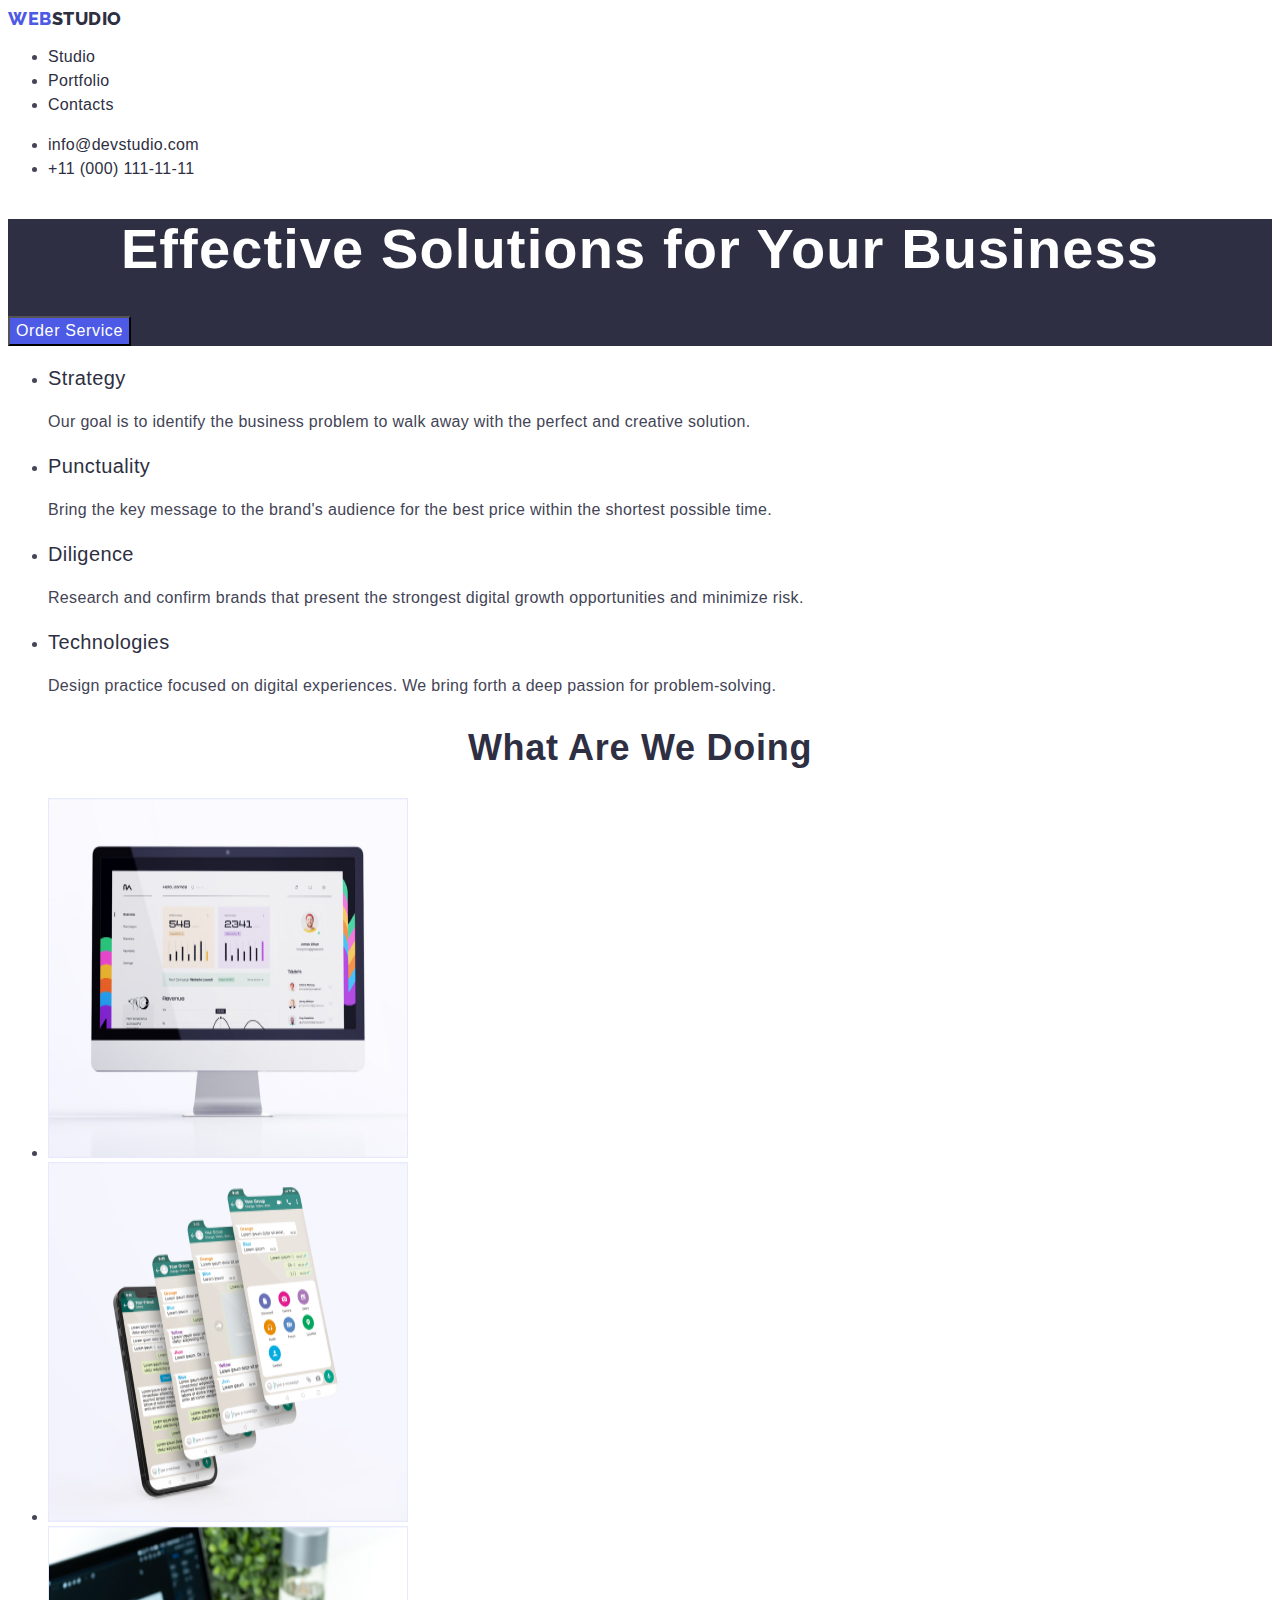
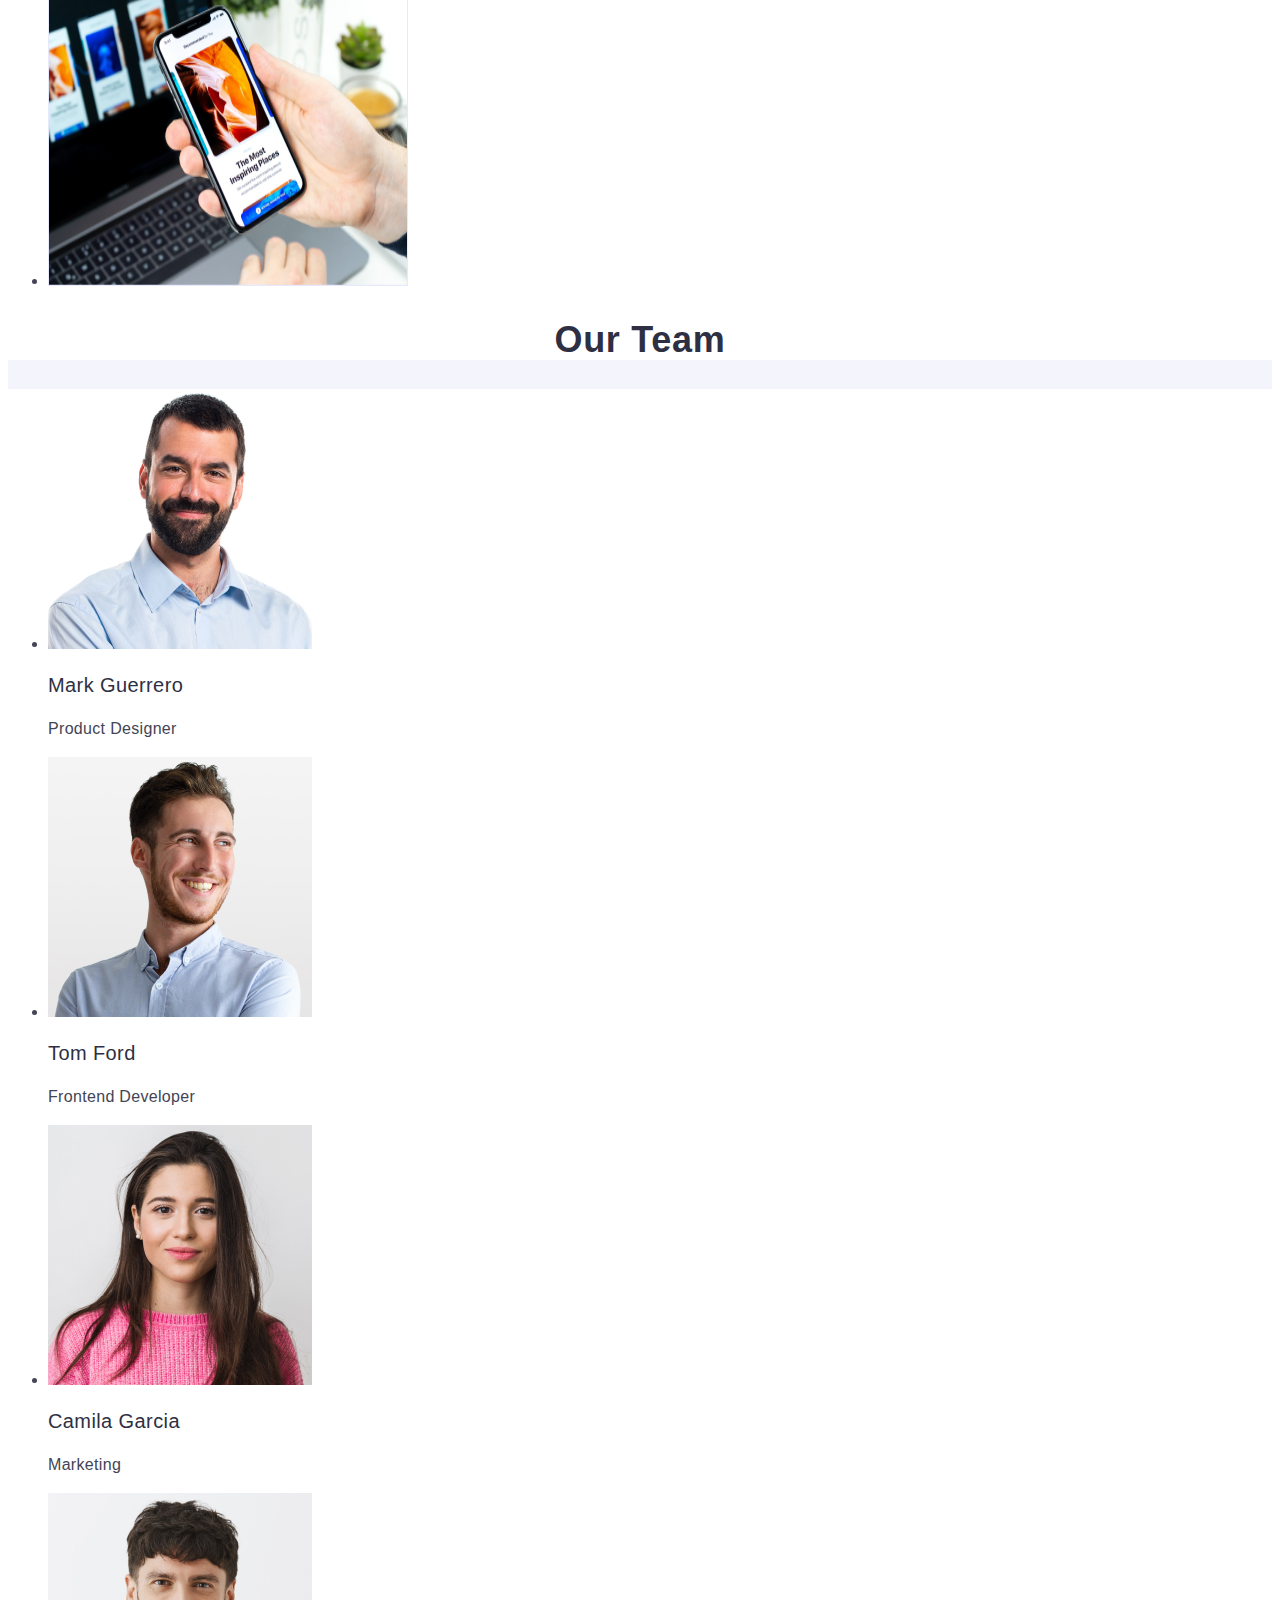
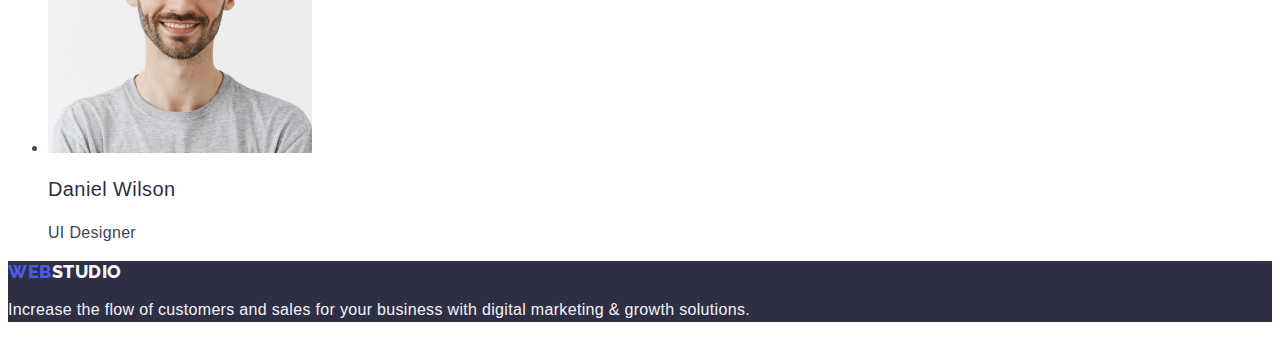
==== index.html @ 61ace31e "markup add" ====
<!DOCTYPE html>
<html lang="en">
  <head>
    <meta charset="UTF-8" />
    <meta http-equiv="X-UA-Compatible" content="IE=edge" />
    <meta name="viewport" content="width=device-width, initial-scale=1.0" />
  <link rel="preconnect" href="https://fonts.googleapis.com">
  <link rel="preconnect" href="https://fonts.gstatic.com" crossorigin>
  <link href="https://fonts.googleapis.com/css2?family=Raleway:wght@800family=Roboto:wght@400;500;700;900display=swap"
    rel="stylesheet">


   <link rel="stylesheet" href="./css/styles.css"/>
    <title>WebStudio</title>
  </head>
  <body>
    <header>
      <nav>
        <!--LOGO-->
        <a class="logo link" href="./index.html">Web<span class="logo-color">Studio</span></a>
        <ul class="list">
          <li><a class="list-a link" href="./index.html">Studio</a></li>
          <li><a class="list-a link" href="./portfolio.html">Portfolio</a></li>
          <li><a class="list-a link" href="">Contacts</a></li>
        </ul>
      </nav>
      <address class="address">
        <ul class="list">
          <li class="item-addres">
            <a class="list-a link" href="mailto:info@devstudio.com">info@devstudio.com</a>
          </li>
          <li class="item-addres">
            <a class="list-a link" href="tel:+110001111111">+11 (000) 111-11-11</a>
          </li>
        </ul>
      </address>
    </header>
    <!--main-->
    <main>
      <!--section1-->
      <section class="section-one">
        <h1 class="section-effective">Effective Solutions for Your Business</h1>
        <button class="section-but" type="button">Order Service</button>
      </section>
      <!--section2-->
      <section class="section-two">
        <h2 hidden class="features-title">features</h2>
        <ul class="list">
          <li>
            <h3 class="features-head">Strategy</h3>
            <p class="features-text">
              Our goal is to identify the business problem to walk away with the
              perfect and creative solution.
            </p>
          </li>
          <li>
            <h3 class="features-head">Punctuality</h3>
            <p class="features-text">
              Bring the key message to the brand's audience for the best price
              within the shortest possible time.
            </p>
          </li>
          <li>
            <h3 class="features-head">Diligence</h3>
            <p class="features-text">
              Research and confirm brands that present the strongest digital
              growth opportunities and minimize risk.
            </p>
          </li>
          <li>
            <h3 class="features-head">Technologies</h3>
            <p class="features-text">
              Design practice focused on digital experiences. We bring forth a
              deep passion for problem-solving.
            </p>
            </li>
        </ul>
      </section>
      <!--section3-->
      <section>
        <h2 class="section-img">What are we doing</h2>
        <ul class="list">
          <li>
            <img
              src="./images/img-5.jpg"
              alt="computer"
              width="360"
              height="360"
            />
          </li>
          <li>
            <img
              src="./images/img-6.jpg"
              alt="mobil1"
              width="360"
              height="360"
            />
          </li>
          <li>
            <img
              src="./images/img-7.jpg"
              alt="mobil2"
              width="360"
              height="360"
            />
          </li>
        </ul>
      </section>
      <!--section4-->
      <section class="section-format-img">
        <h2 class="section-img">Our Team</h2>
        <ul class="list">
          <li class="section-picter">
            <img src="./images/img-1.jpg" alt="Mark" width="264" height="260" />
            <h3 class="features-head">Mark Guerrero</h3>
            <p class="features-text">Product Designer</p>
          </li>

          <li class="section-picter">
            <img
              src="./images/img-2.jpg"
              alt="Tom Ford"
              width="264"
              height="260"
            />

            <h3 class="features-head">Tom Ford</h3>
            <p class="features-text">Frontend Developer</p>
          </li>

          <li class="section-picter">
            <img
              src="./images/img-3.jpg"
              alt="Camilla Garcia"
              width="264"
              height="260"
            />
            <h3 class="features-head">Camila Garcia</h3>
            <p class="features-text">Marketing</p>
          </li>

          <li class="section-picter">
            <img
              src="./images/img-4.jpg"
              alt="Daniel Wilson"
              width="264"
              height="260"
            />
            <h3 class="features-head">Daniel Wilson</h3>
            <p class="features-text">UI Designer</p>
          </li>
        </ul>
      </section>
    </main>
    <!--Footer-->
    <footer class="footer-page">
      <a class="logo link" href="./index.html">Web<span class="logo-footer">Studio</span></a>
      <p class="footer-text">
        Increase the flow of customers and sales for your business with digital
        marketing & growth solutions.
      </p>
    </footer>
  </body>
</html>
---- css/styles.css ----
:root{--grey: #434455;
}

/*body*/

body{font-family:"Roboto",sans-serif ;
color: #434455;
background-color: #ffffff ;}

/*header,logo,menu*/

.logo{
  font-family:"Raleway",sans-serif;
  font-weight: 800;
  font-size: 18px;
  line-height: 1.17;
  letter-spacing: 0.03em;
  text-transform: uppercase;
  color: #4d5ae5;
  text-decoration: none;
}
.link{text-decoration: none;}

.link:hover{
  color:#404bbf ;
}
.link:focus{
color: #404bbf;
}

.logo-color{color:#2e2f42;
  
}


.list-a{
font-weight: 500;
line-height: 1.5;
letter-spacing: 0.02em;
color:#2e2f42;

}
.list-a:hover{
  color: #404bbf;
}
.list-a:focus{
  color: #404bbf;
}


/*address*/

.address{
  font-style: normal;
  line-height: 1.5;
  letter-spacing: 0.02em;
  color:#2e2f42;
  color: var(--grey);

}
/*section1*/


.section-one{
  background-color: #2e2f42;

  }
  .section-effective{
    font-size: 56px;
    line-height: 1.07;
    letter-spacing: 0.02em;
    text-align: center;
    color: #ffffff;
  }
  .section-but{
    background-color: #4D5AE5;
    font-family:"Roboto",sans-serif;
    font-weight: 500;
    font-size: 16px;
    line-height: 1.5;
    letter-spacing:0.04em;
    color:#ffffff;
    cursor: pointer;
  }
  .section-but:hover{
    background-color:#404BBF ;
  }
    .section-but:focus{
      background-color:#404BBF ;
    }
  .features-title{
    font-weight: 500;
    font-size: 20px;
    line-height: 1.2;
    letter-spacing: 0.02em;
    color: #2e2f42;
  }

  
  /*section-2*/

  .features-head{
    font-weight: 500;
      font-size: 20px;
      line-height: 1.2;
      letter-spacing: 0.02em;
      color: #2e2f42;
  }
.features-text{
  line-height: 1.5;
  letter-spacing: 0.02em;
}

/*section-3*/

.section-img{
  font-size: 36px;
  letter-spacing: 0.02em;
  line-height: 1.11;
  text-align: center;
  text-transform: capitalize;
  color: #2e2f42;
  background-color: #ffffff;
}
/*section-4*/
.list{
  background-color:#ffffff;
}
.section-format-img{
  background-color: #F4F4FD;
}
.section-picter{
  background-color: #FFFFFF;
}
/*Footer*/



.logo-footer{
  color: #F4F4FD;
}
.footer-text{
  color: #F4F4FD;
  line-height: 1.5;
  letter-spacing: 0.02em;
}
.desing-all{font-family: "Roboto", sans-serif;
  font-weight: 500;
  font-size: 16px;
  line-height: 1.5;
  letter-spacing: 0.04em;
  color: #4d5ae5;
  background-color: #F4F4FD;
  cursor: pointer;
}
.desing-all:hover{
  color: #FFFFFF;
  background-color: #404BBF;
}
.desing-all:focus{
  color:  #FFFFFF;
  background-color: #404BBF;
}
.card-name{
  font-weight: 500;
  font-size: 20px;
  line-height: 1.2;
  letter-spacing: 0.02em;
  color: #2e2f42;
}
.card-paragraf{
  line-height: 1.5;
  letter-spacing: 0.02em;
  color:#434455;
   
}
.footer-page{
  background-color: #2e2f42;
}
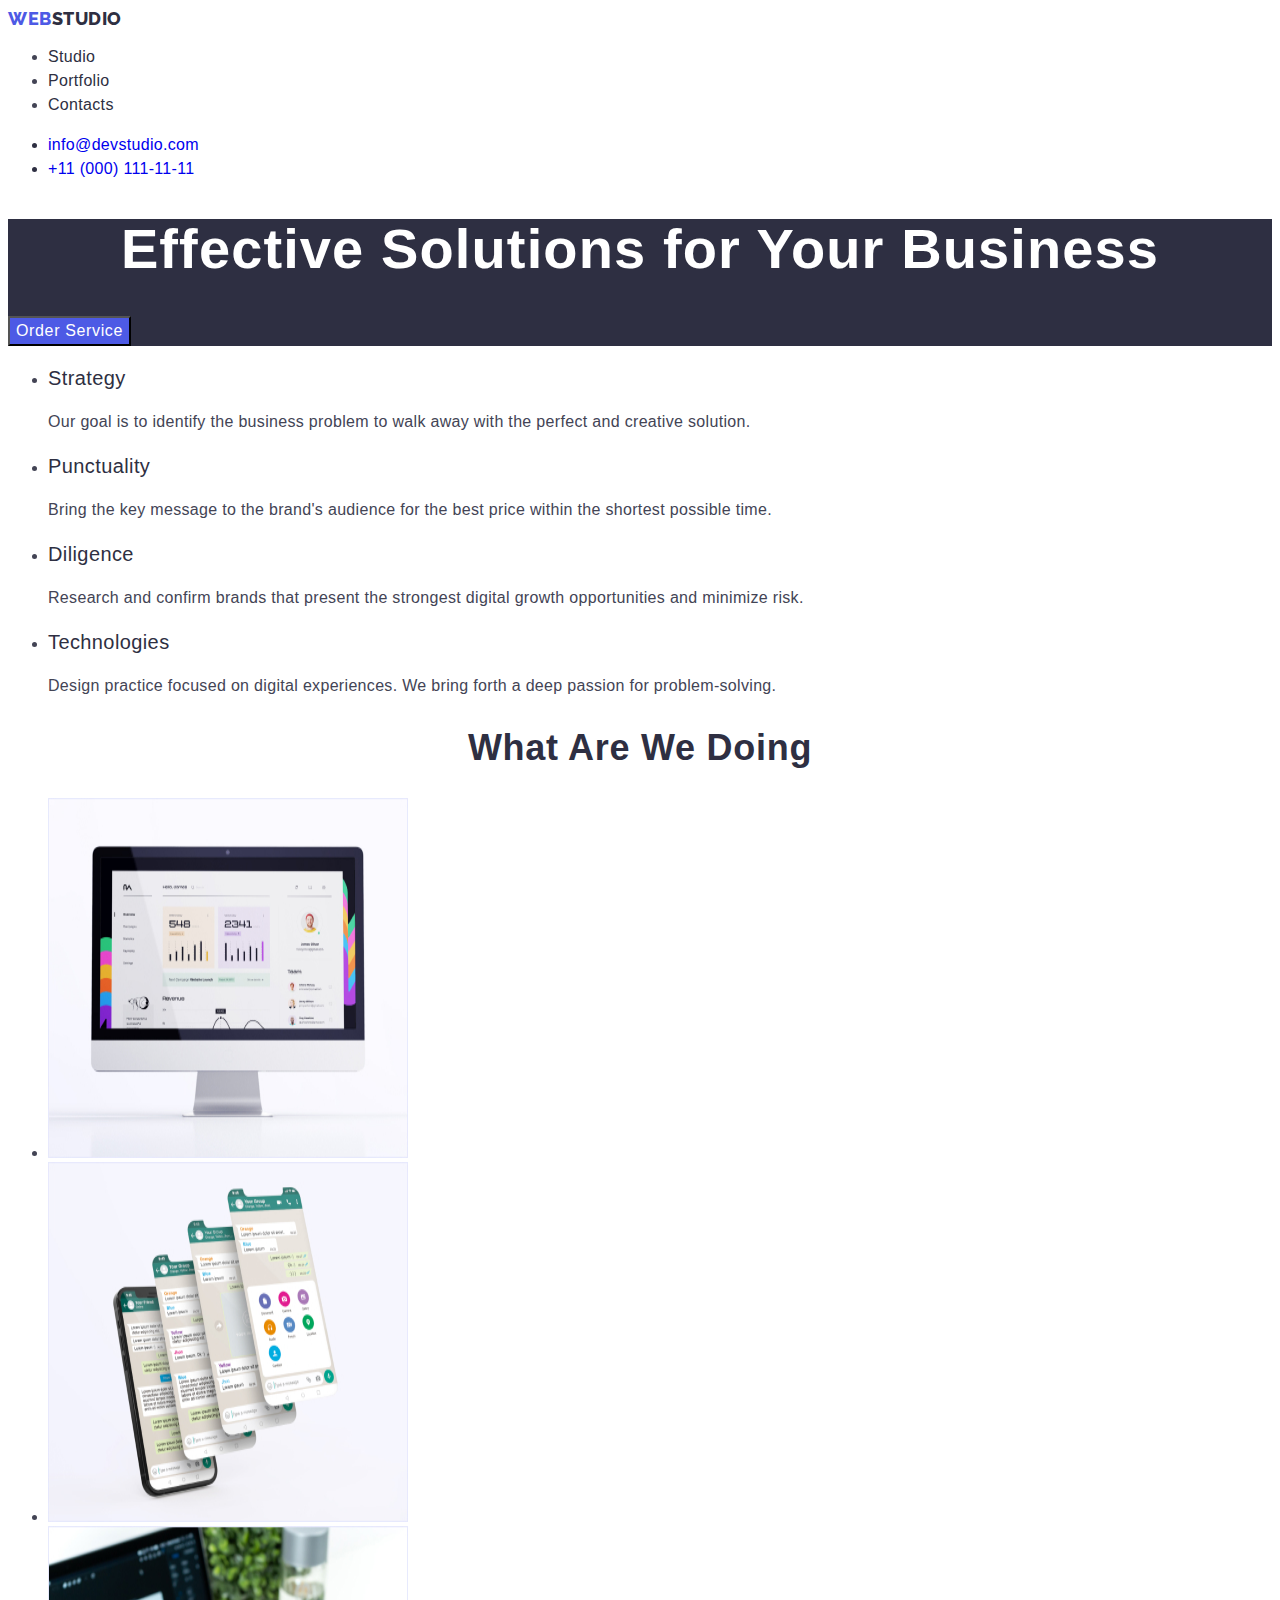
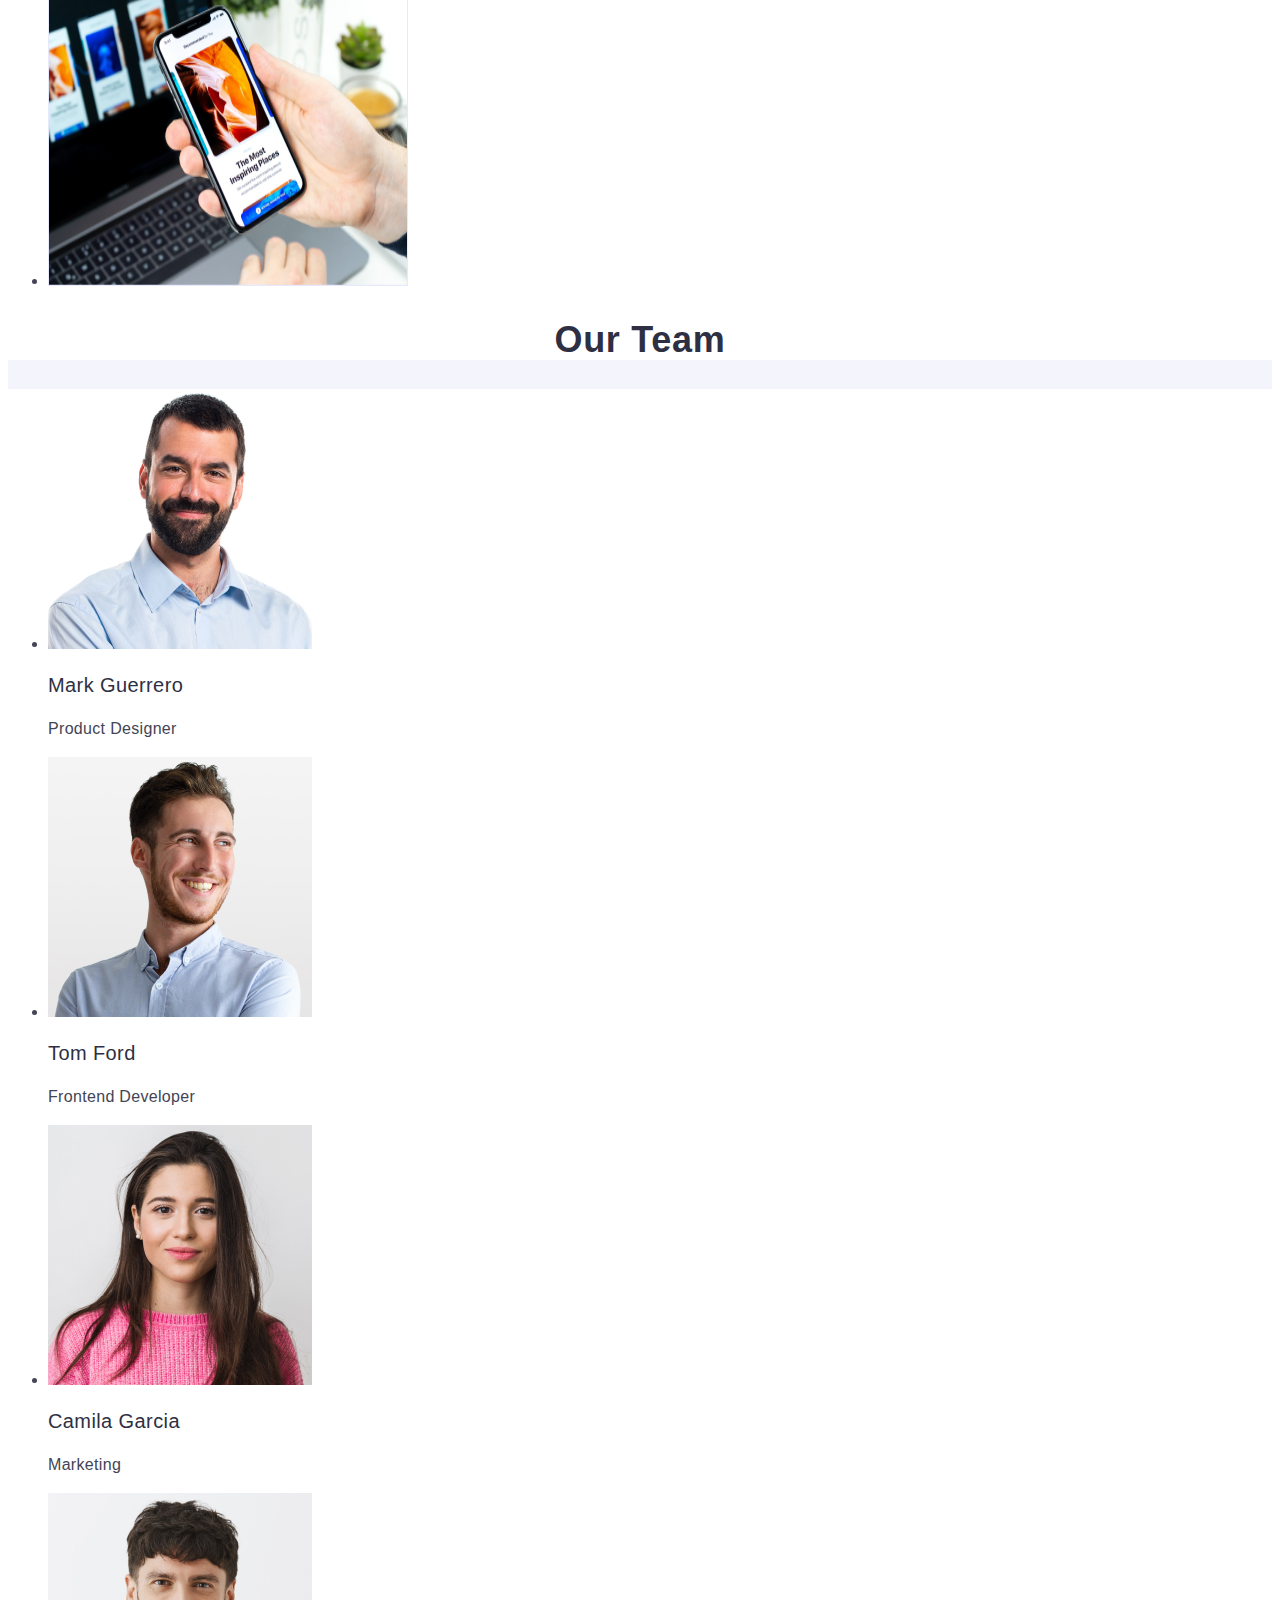
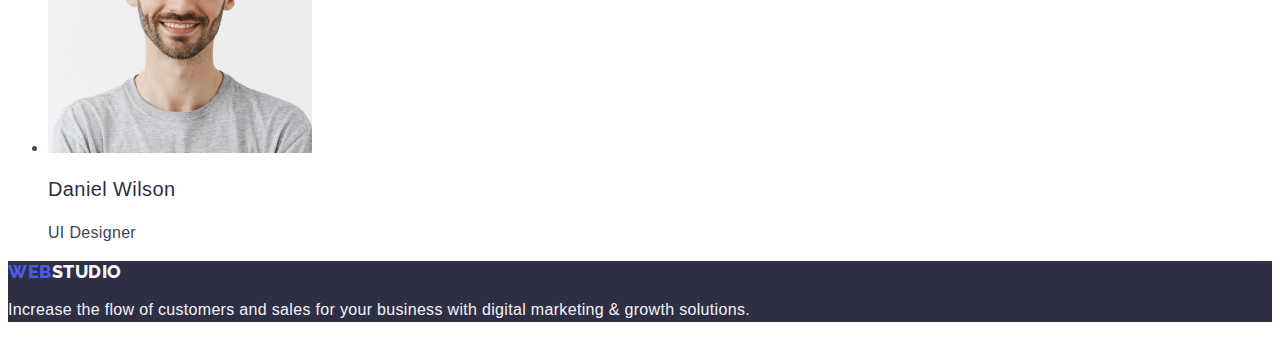
==== commit a9098ffe: "markup add" ====
--- a/index.html
+++ b/index.html
@@ -27,10 +27,10 @@
       <address class="address">
         <ul class="list">
           <li class="item-addres">
-            <a class="list-a link" href="mailto:info@devstudio.com">info@devstudio.com</a>
+            <a class="list-b link" href="mailto:info@devstudio.com">info@devstudio.com</a>
           </li>
           <li class="item-addres">
-            <a class="list-a link" href="tel:+110001111111">+11 (000) 111-11-11</a>
+            <a class="list-b link" href="tel:+110001111111">+11 (000) 111-11-11</a>
           </li>
         </ul>
       </address>
--- a/css/styles.css
+++ b/css/styles.css
@@ -1,5 +1,9 @@
-:root{--grey: #434455;
+:root{
+  --grey: #434455;
+--background-color:#2e2f42;
+
 }
+
 
 /*body*/
 
@@ -37,8 +41,11 @@
 font-weight: 500;
 line-height: 1.5;
 letter-spacing: 0.02em;
-color:#2e2f42;
+color: var(--background-color);
 
+}
+.list.b{
+  color: var(--grey);
 }
 .list-a:hover{
   color: #404bbf;
@@ -55,7 +62,7 @@
   line-height: 1.5;
   letter-spacing: 0.02em;
   color:#2e2f42;
-  color: var(--grey);
+ 
 
 }
 /*section1*/
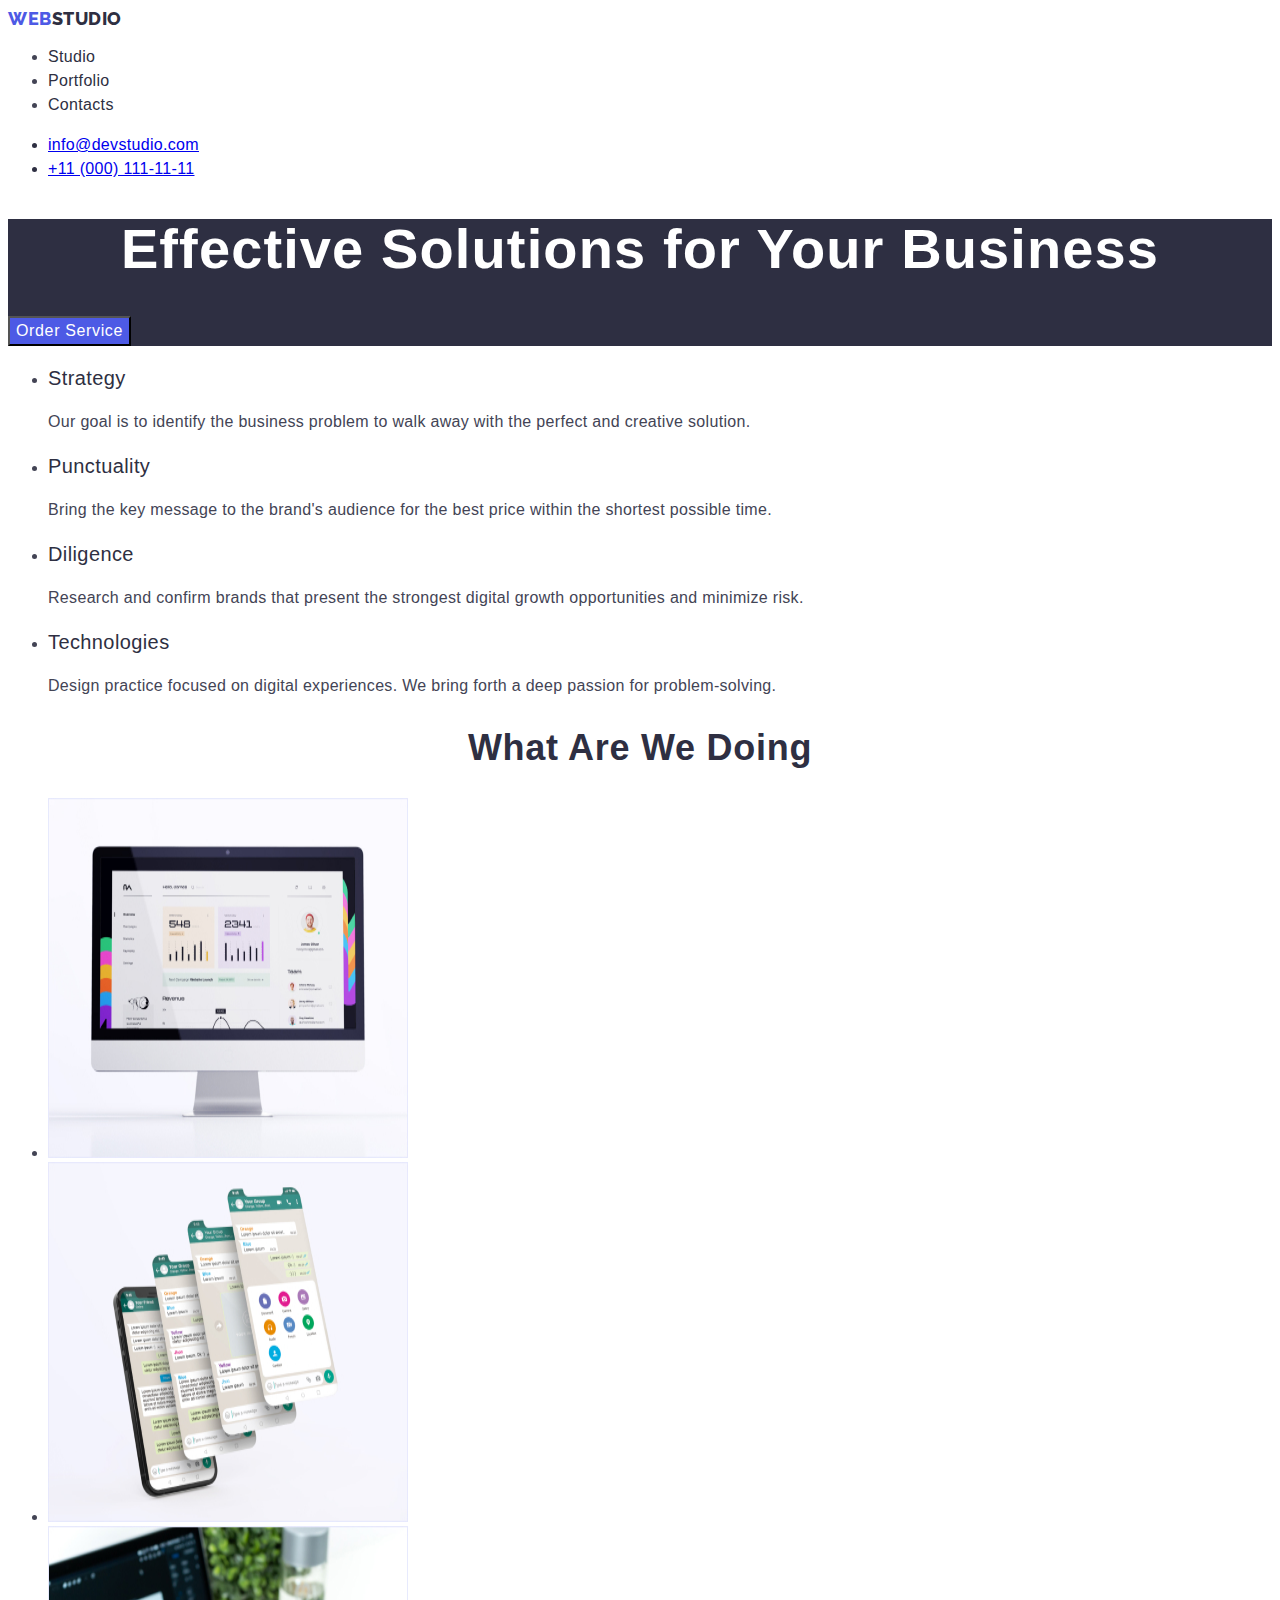
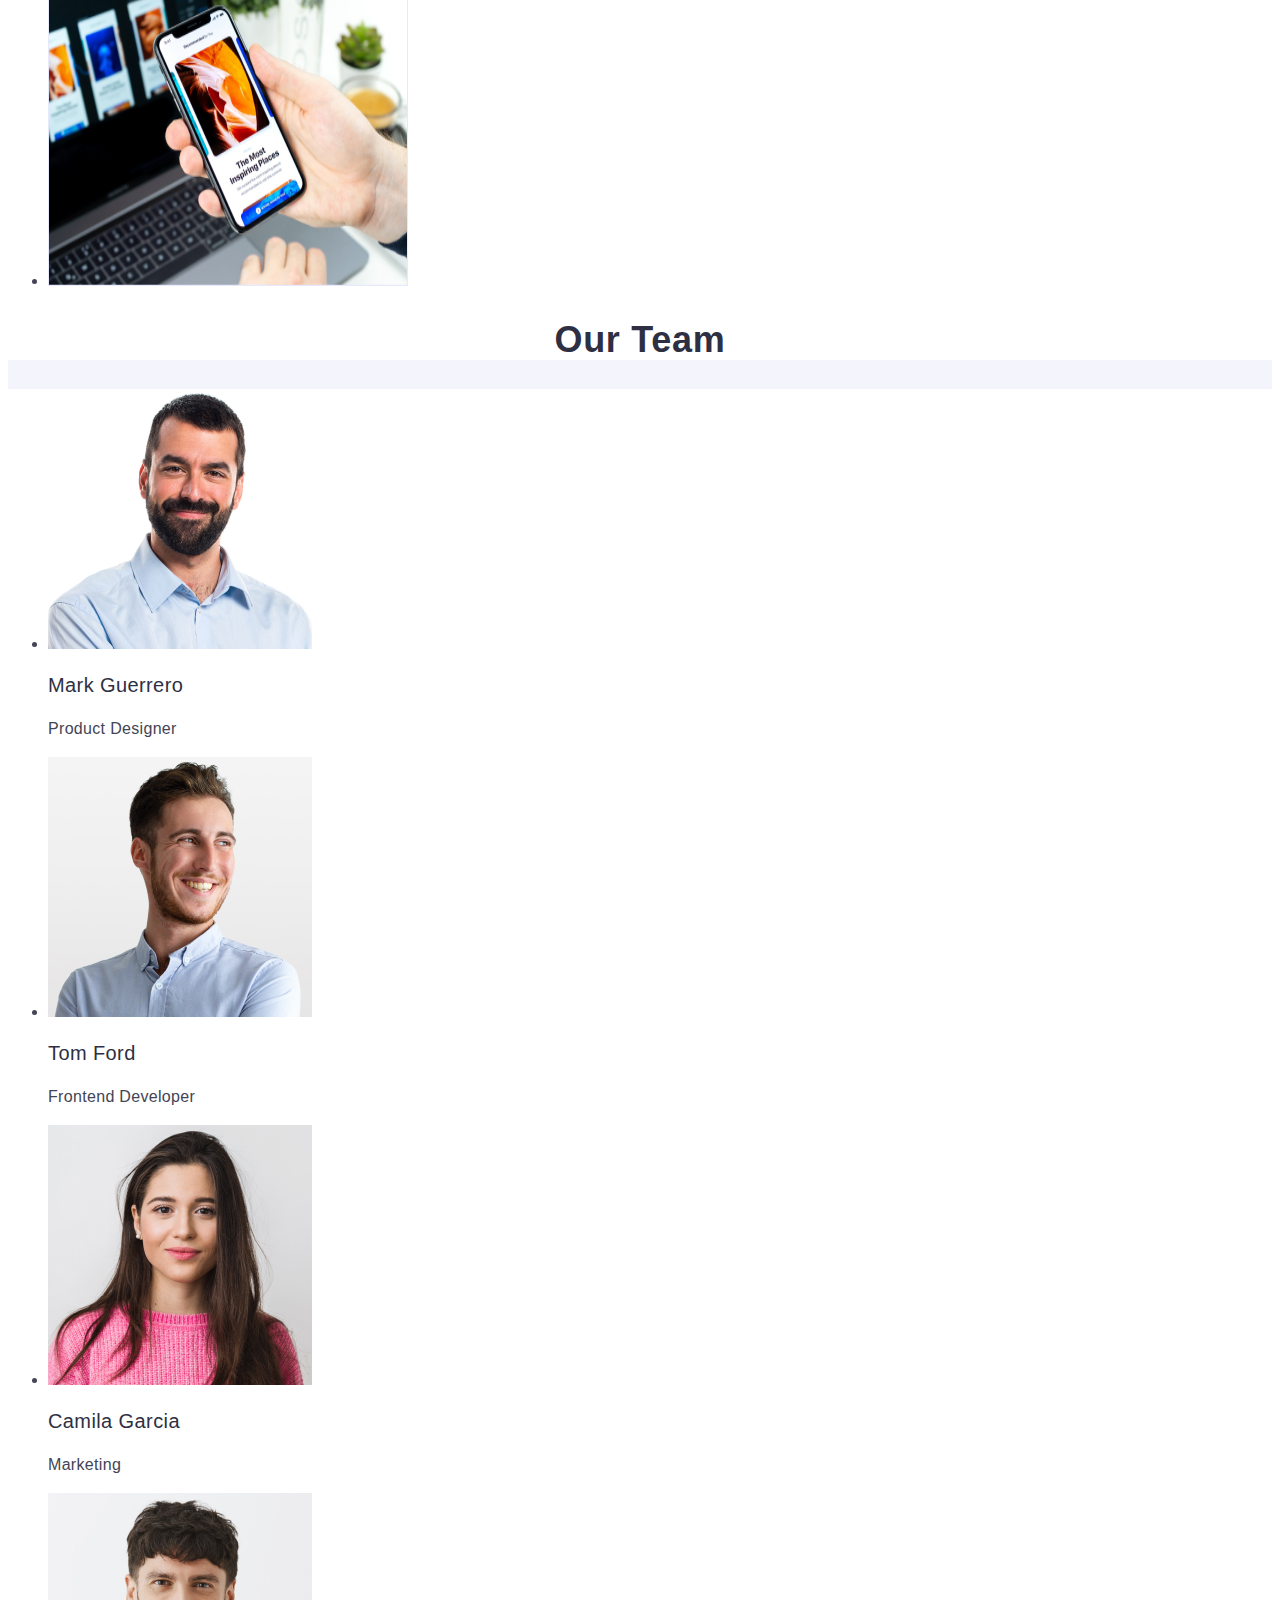
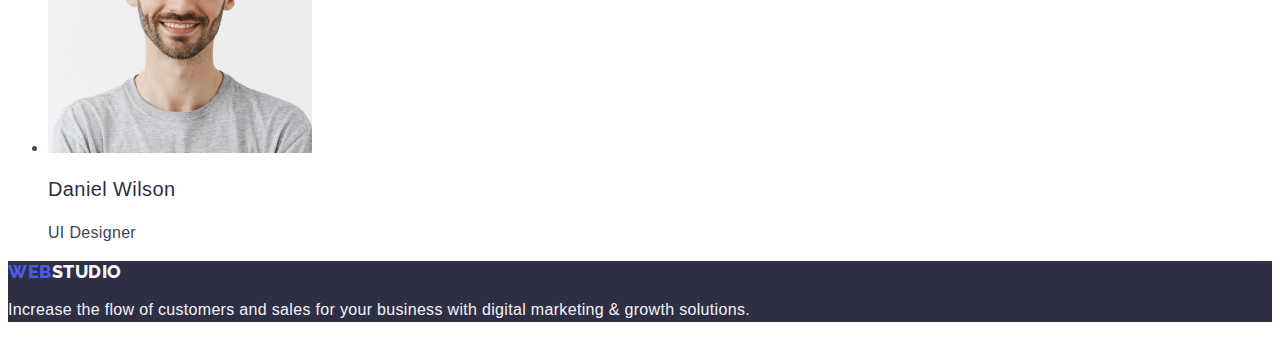
==== commit f75f95fb: "markup add" ====
--- a/index.html
+++ b/index.html
@@ -27,10 +27,10 @@
       <address class="address">
         <ul class="list">
           <li class="item-addres">
-            <a class="list-b link" href="mailto:info@devstudio.com">info@devstudio.com</a>
+            <a class="list-b" href="mailto:info@devstudio.com">info@devstudio.com</a>
           </li>
           <li class="item-addres">
-            <a class="list-b link" href="tel:+110001111111">+11 (000) 111-11-11</a>
+            <a class="list-b" href="tel:+110001111111">+11 (000) 111-11-11</a>
           </li>
         </ul>
       </address>
--- a/css/styles.css
+++ b/css/styles.css
@@ -45,6 +45,7 @@
 
 }
 .list.b{
+  color: #434455;
   color: var(--grey);
 }
 .list-a:hover{
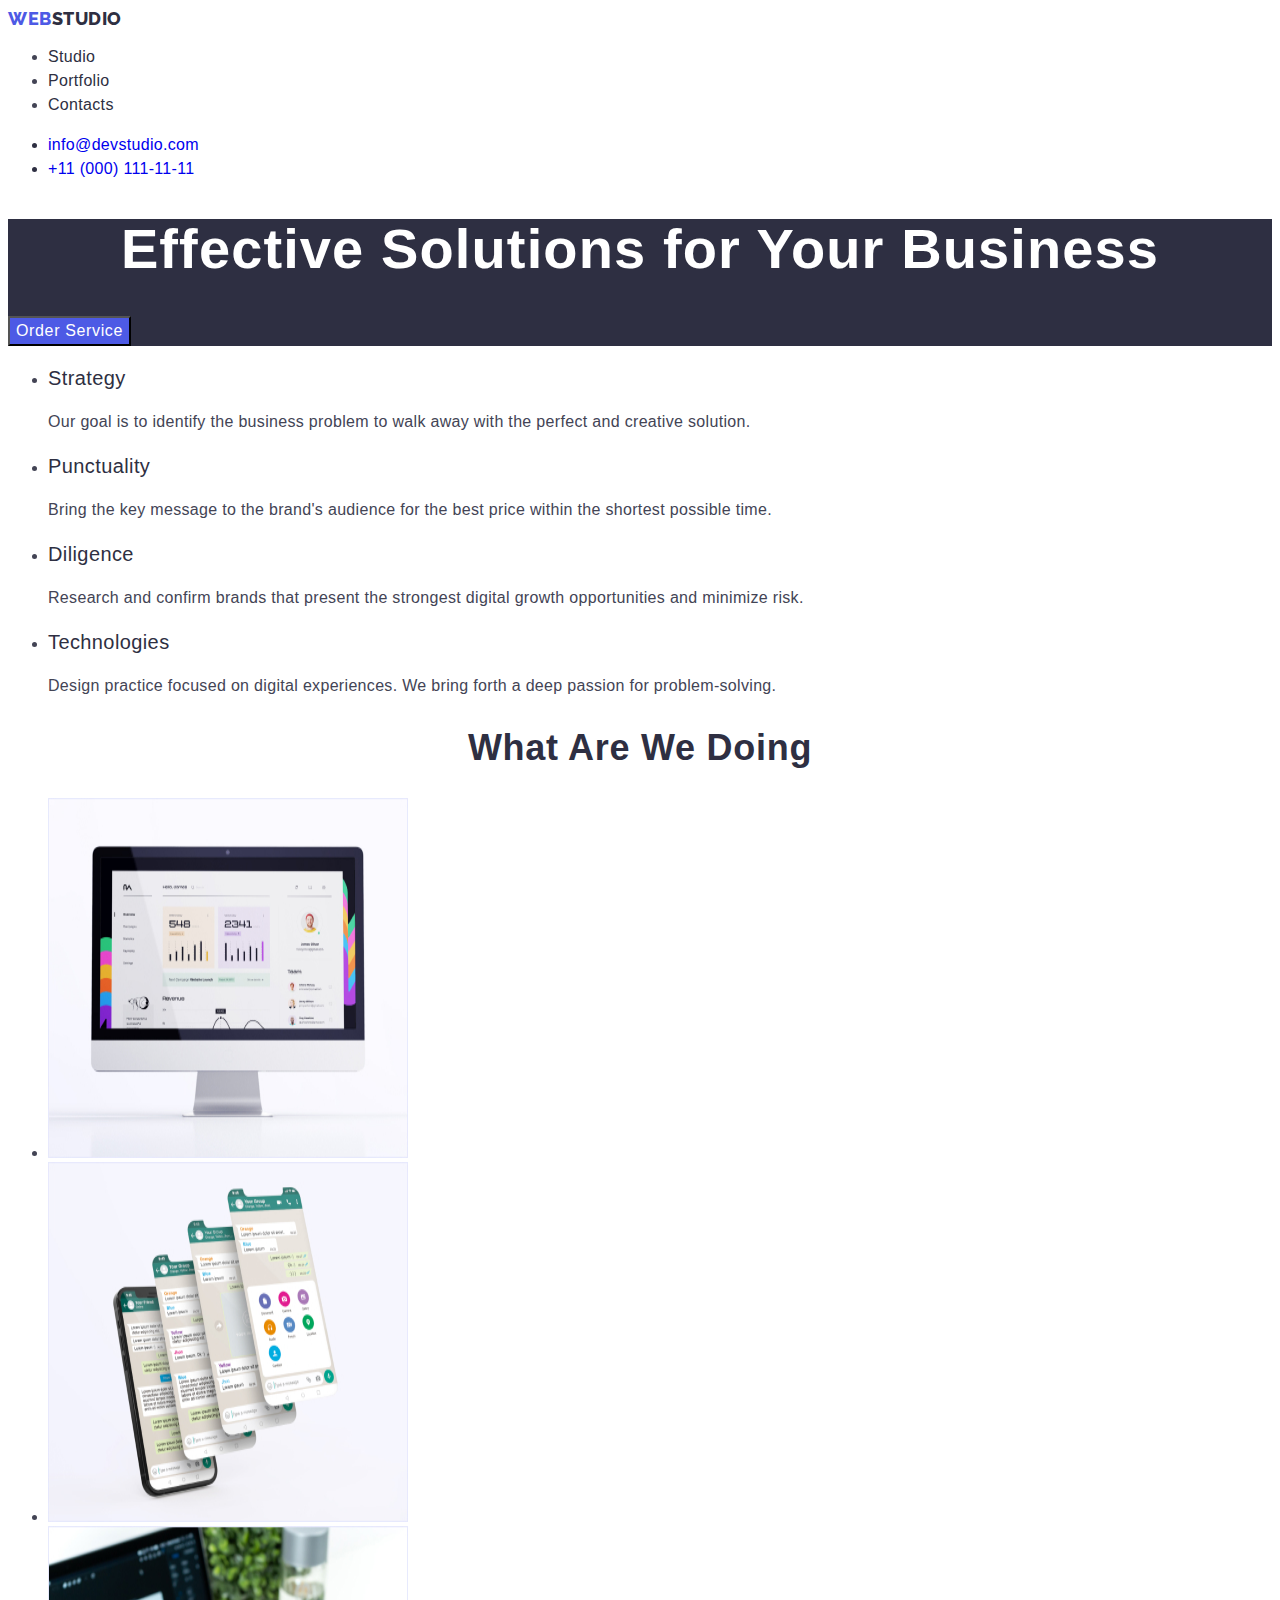
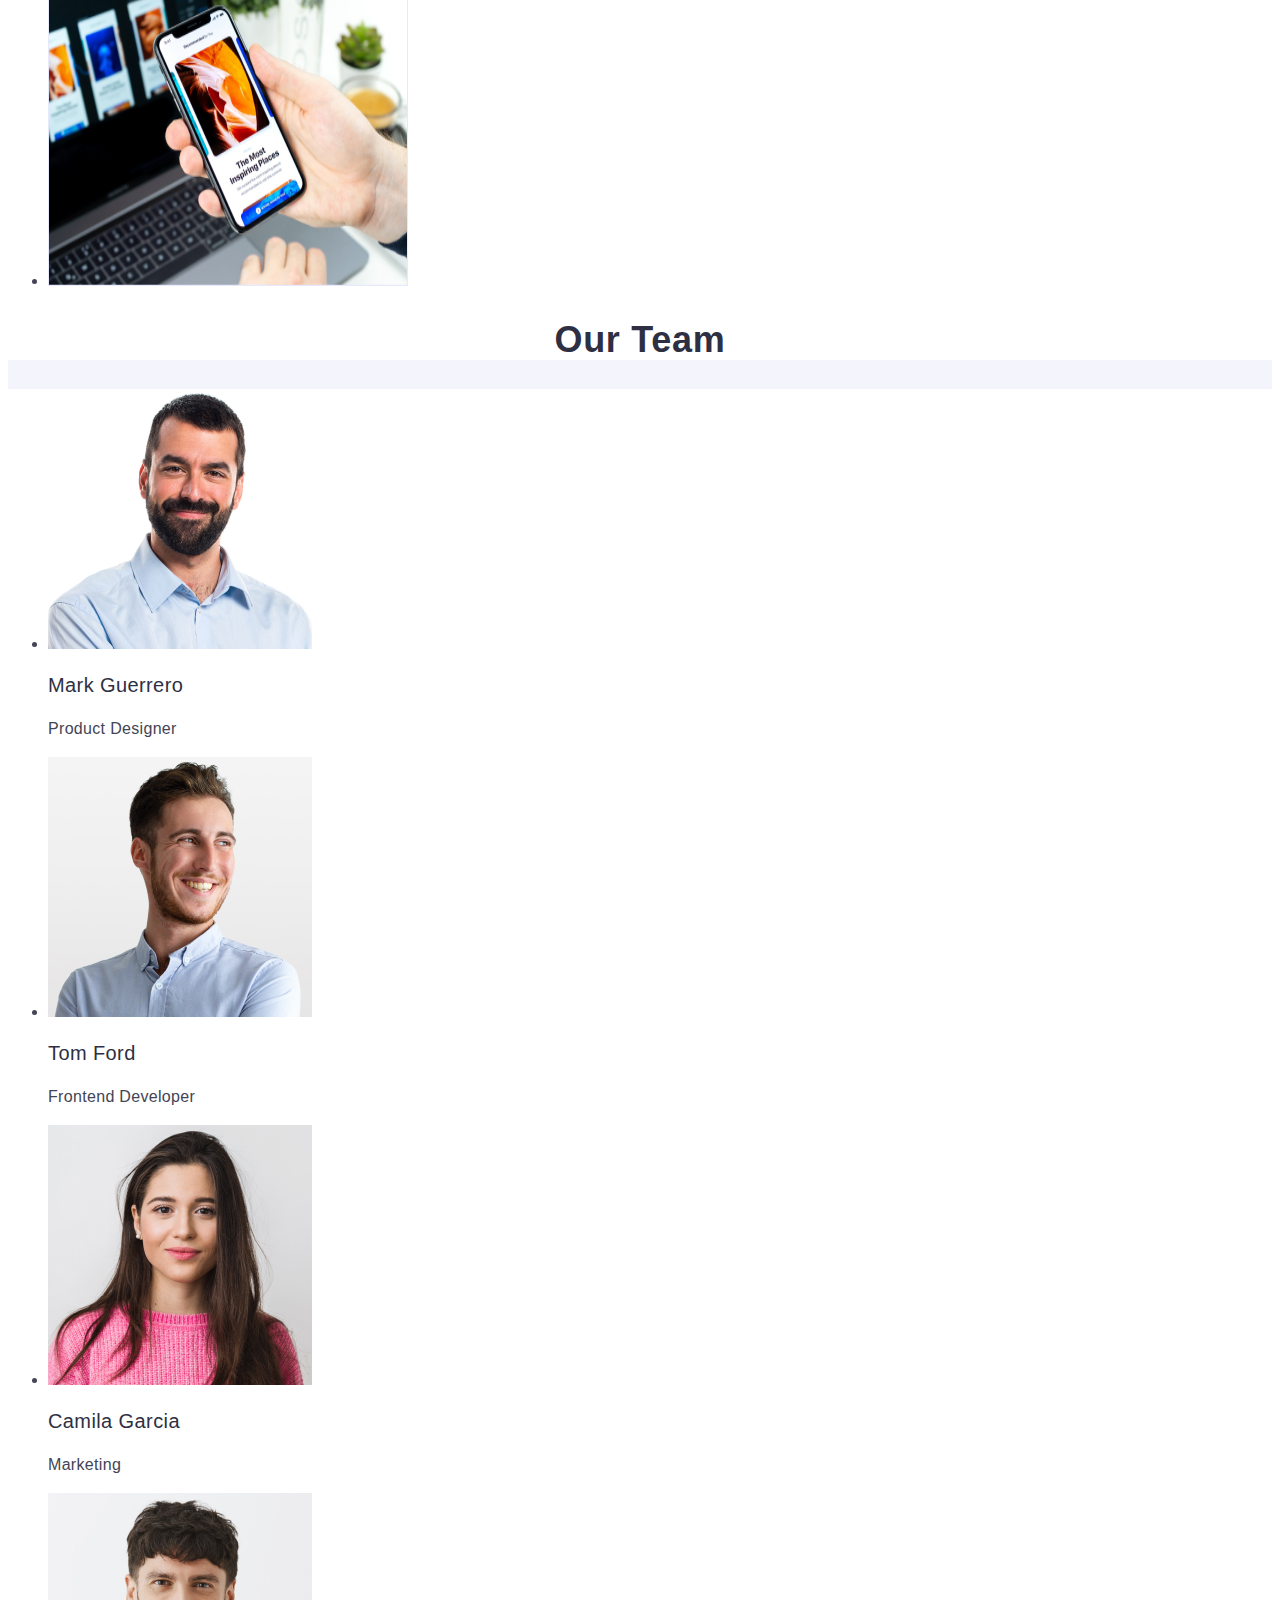
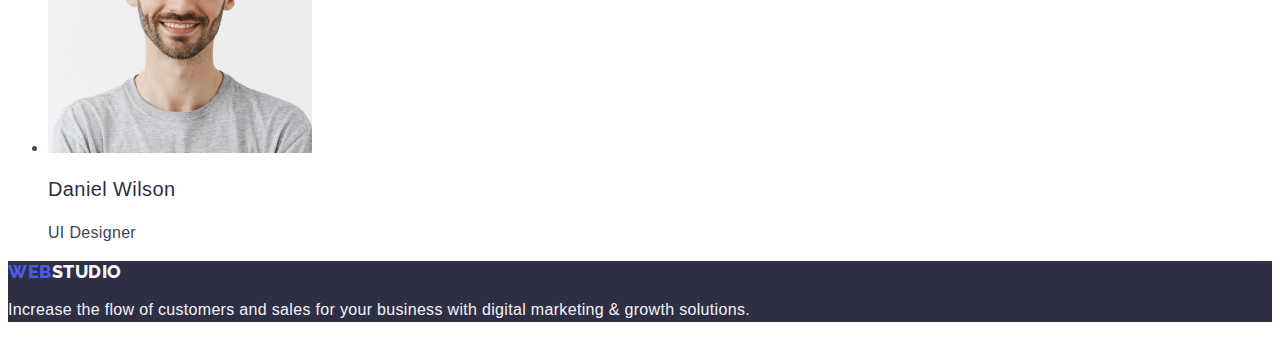
==== commit d0d6742c: "markup add" ====
--- a/index.html
+++ b/index.html
@@ -27,10 +27,10 @@
       <address class="address">
         <ul class="list">
           <li class="item-addres">
-            <a class="list-b" href="mailto:info@devstudio.com">info@devstudio.com</a>
+            <a class="list-b link" href="mailto:info@devstudio.com">info@devstudio.com</a>
           </li>
           <li class="item-addres">
-            <a class="list-b" href="tel:+110001111111">+11 (000) 111-11-11</a>
+            <a class="list-b link" href="tel:+110001111111">+11 (000) 111-11-11</a>
           </li>
         </ul>
       </address>
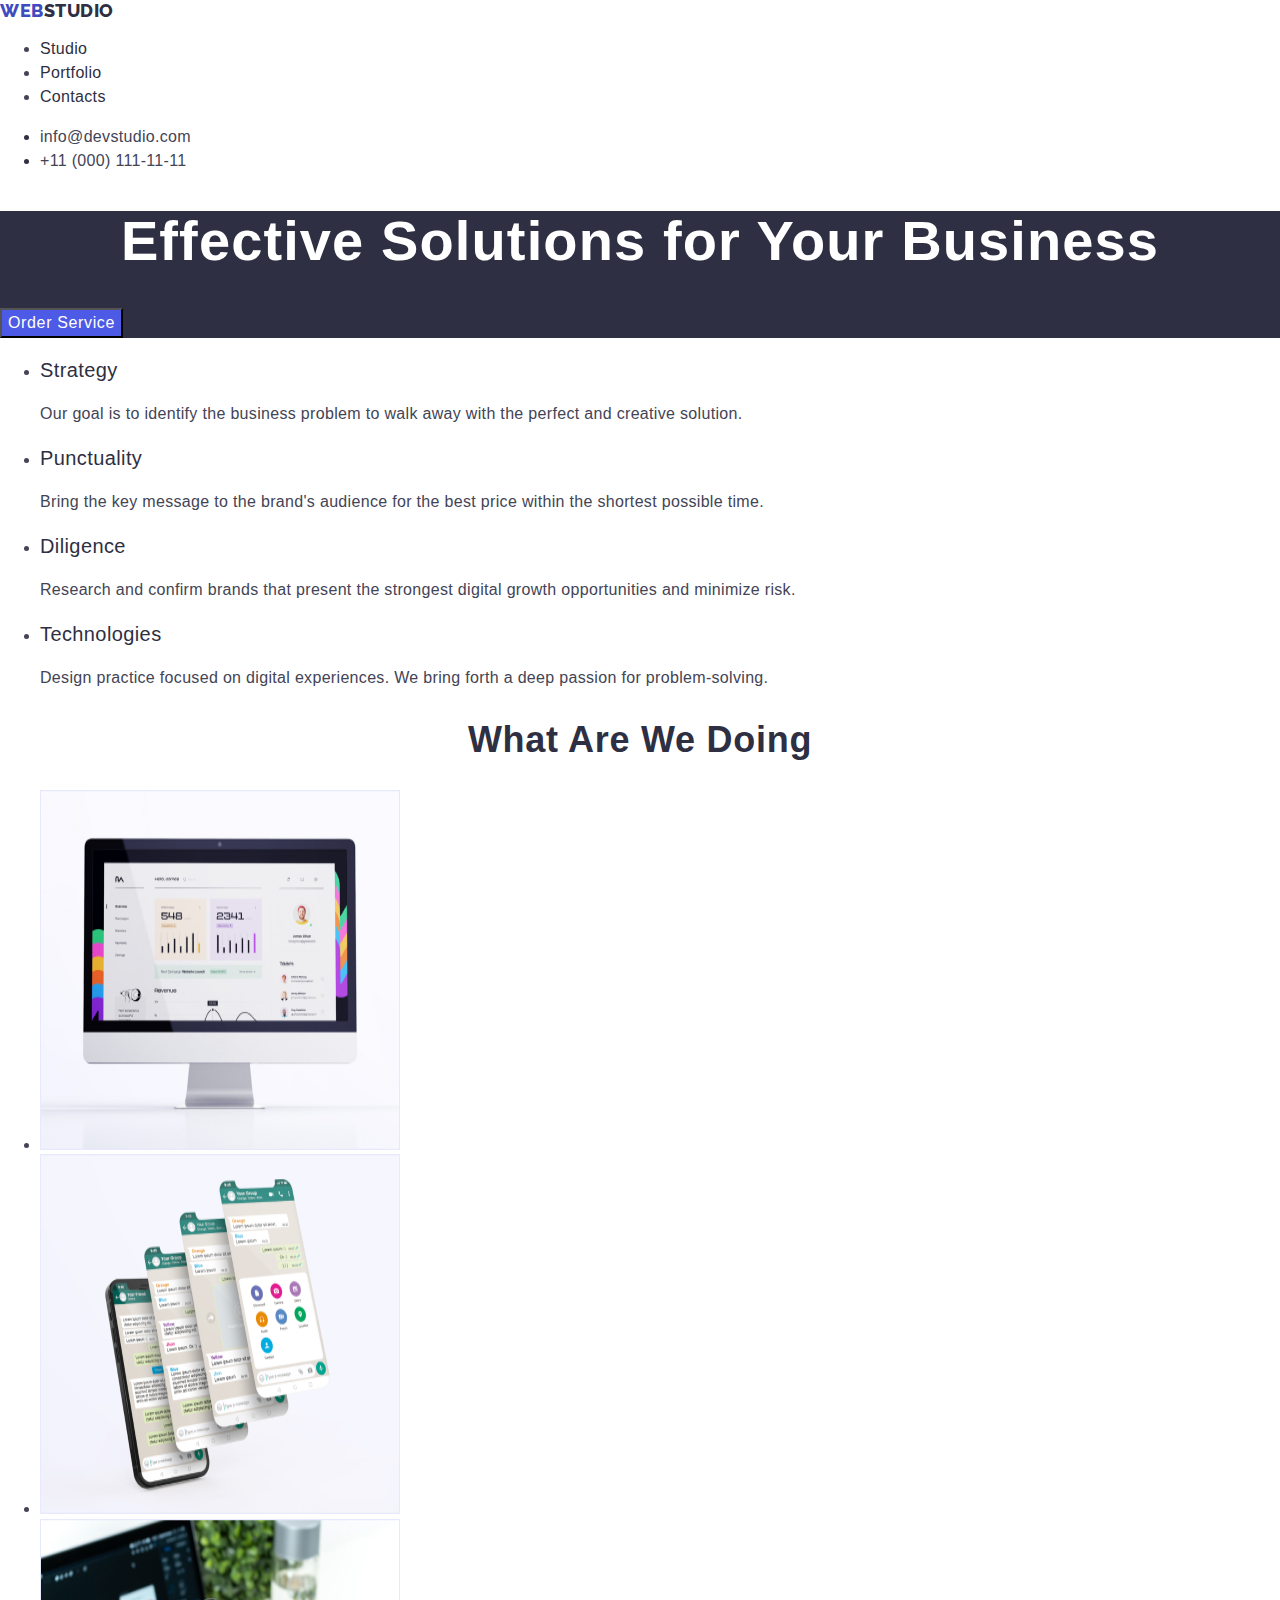
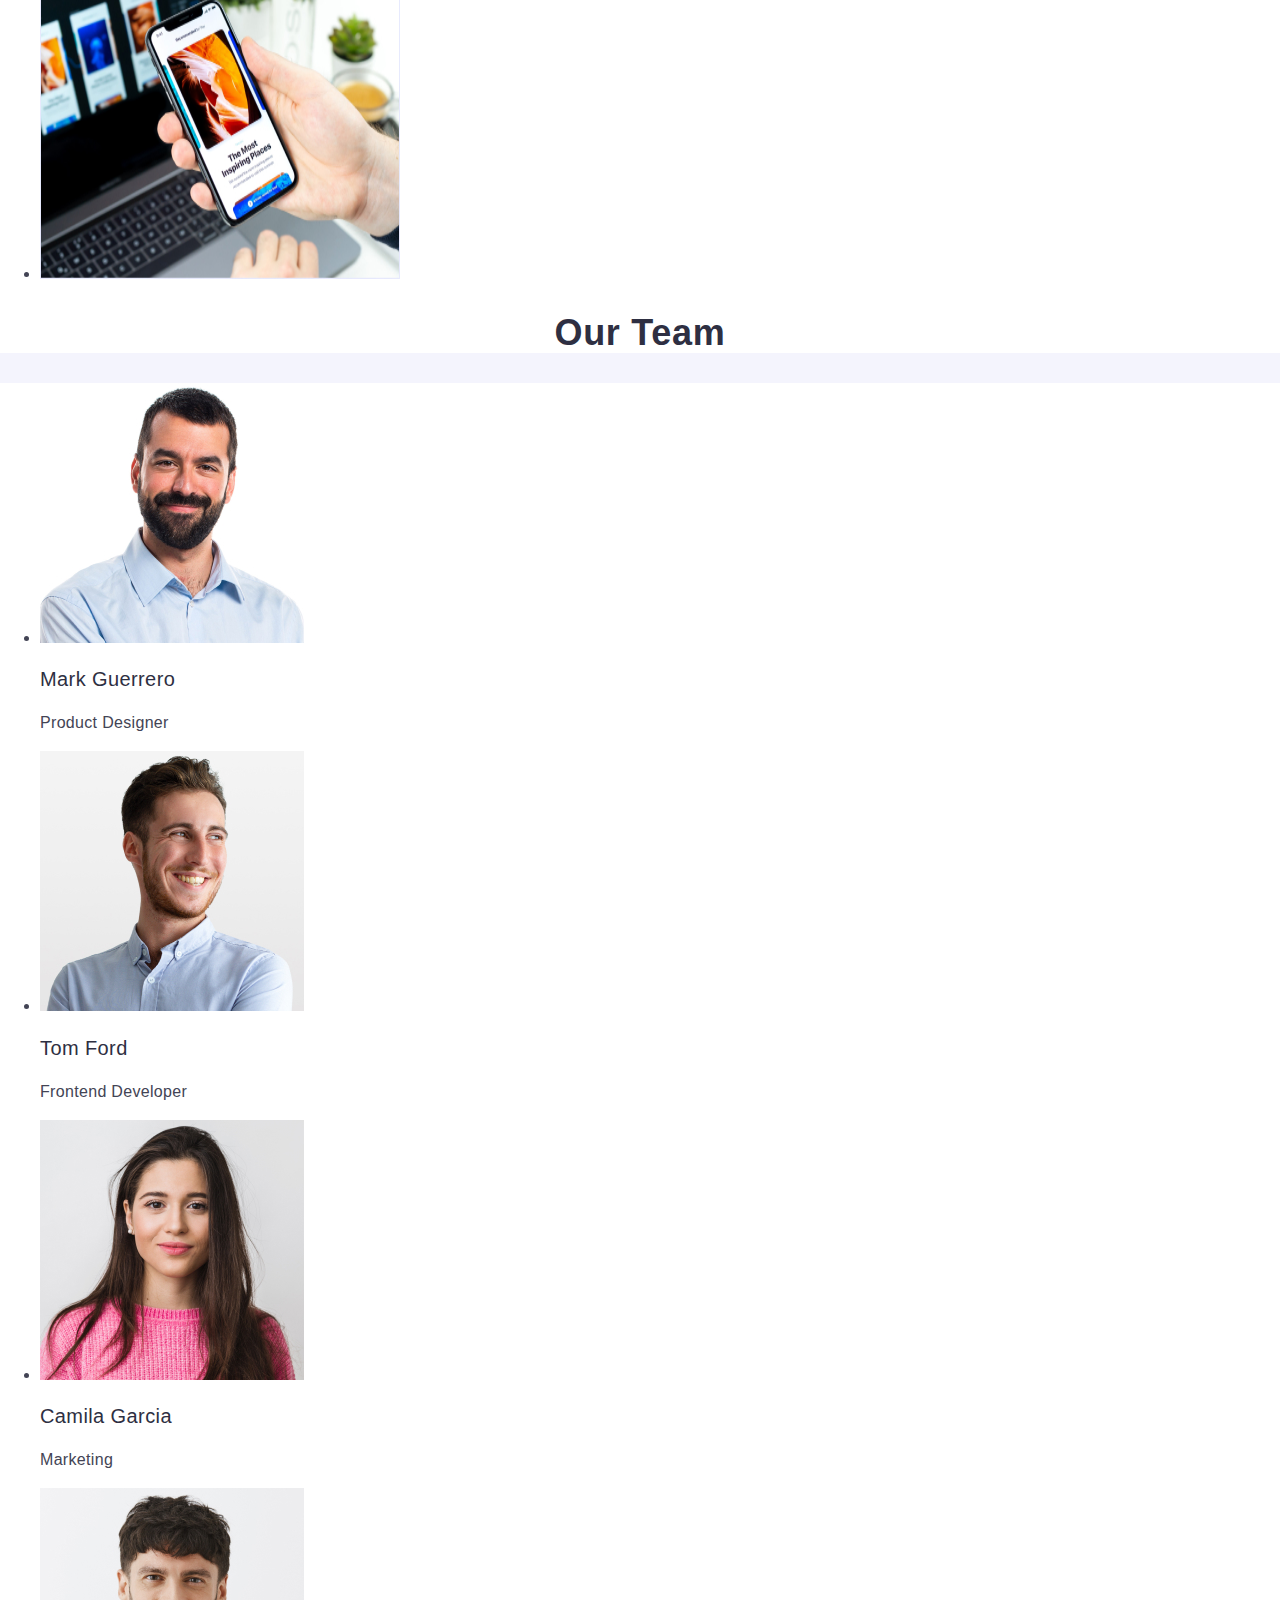
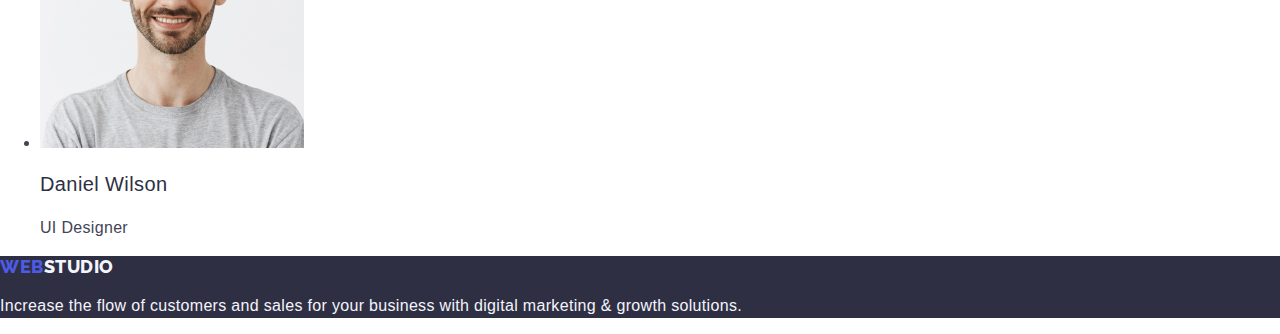
==== commit 52a08af8: "markup add" ====
--- a/index.html
+++ b/index.html
@@ -8,7 +8,7 @@
   <link rel="preconnect" href="https://fonts.gstatic.com" crossorigin>
   <link href="https://fonts.googleapis.com/css2?family=Raleway:wght@800family=Roboto:wght@400;500;700;900display=swap"
     rel="stylesheet">
-
+  <link rel="stylesheet" href="   https://cdnjs.cloudflare.com/ajax/libs/modern-normalize/2.0.0/modern-normalize.min.css">
 
    <link rel="stylesheet" href="./css/styles.css"/>
     <title>WebStudio</title>
--- a/css/styles.css
+++ b/css/styles.css
@@ -42,12 +42,15 @@
 line-height: 1.5;
 letter-spacing: 0.02em;
 color: var(--background-color);
+}
 
+.list-b{
+font-size: 16px;
+line-height: 1.5;
+letter-spacing: 0.02em;
+color: var(--grey);
 }
-.list.b{
-  color: #434455;
-  color: var(--grey);
-}
+
 .list-a:hover{
   color: #404bbf;
 }
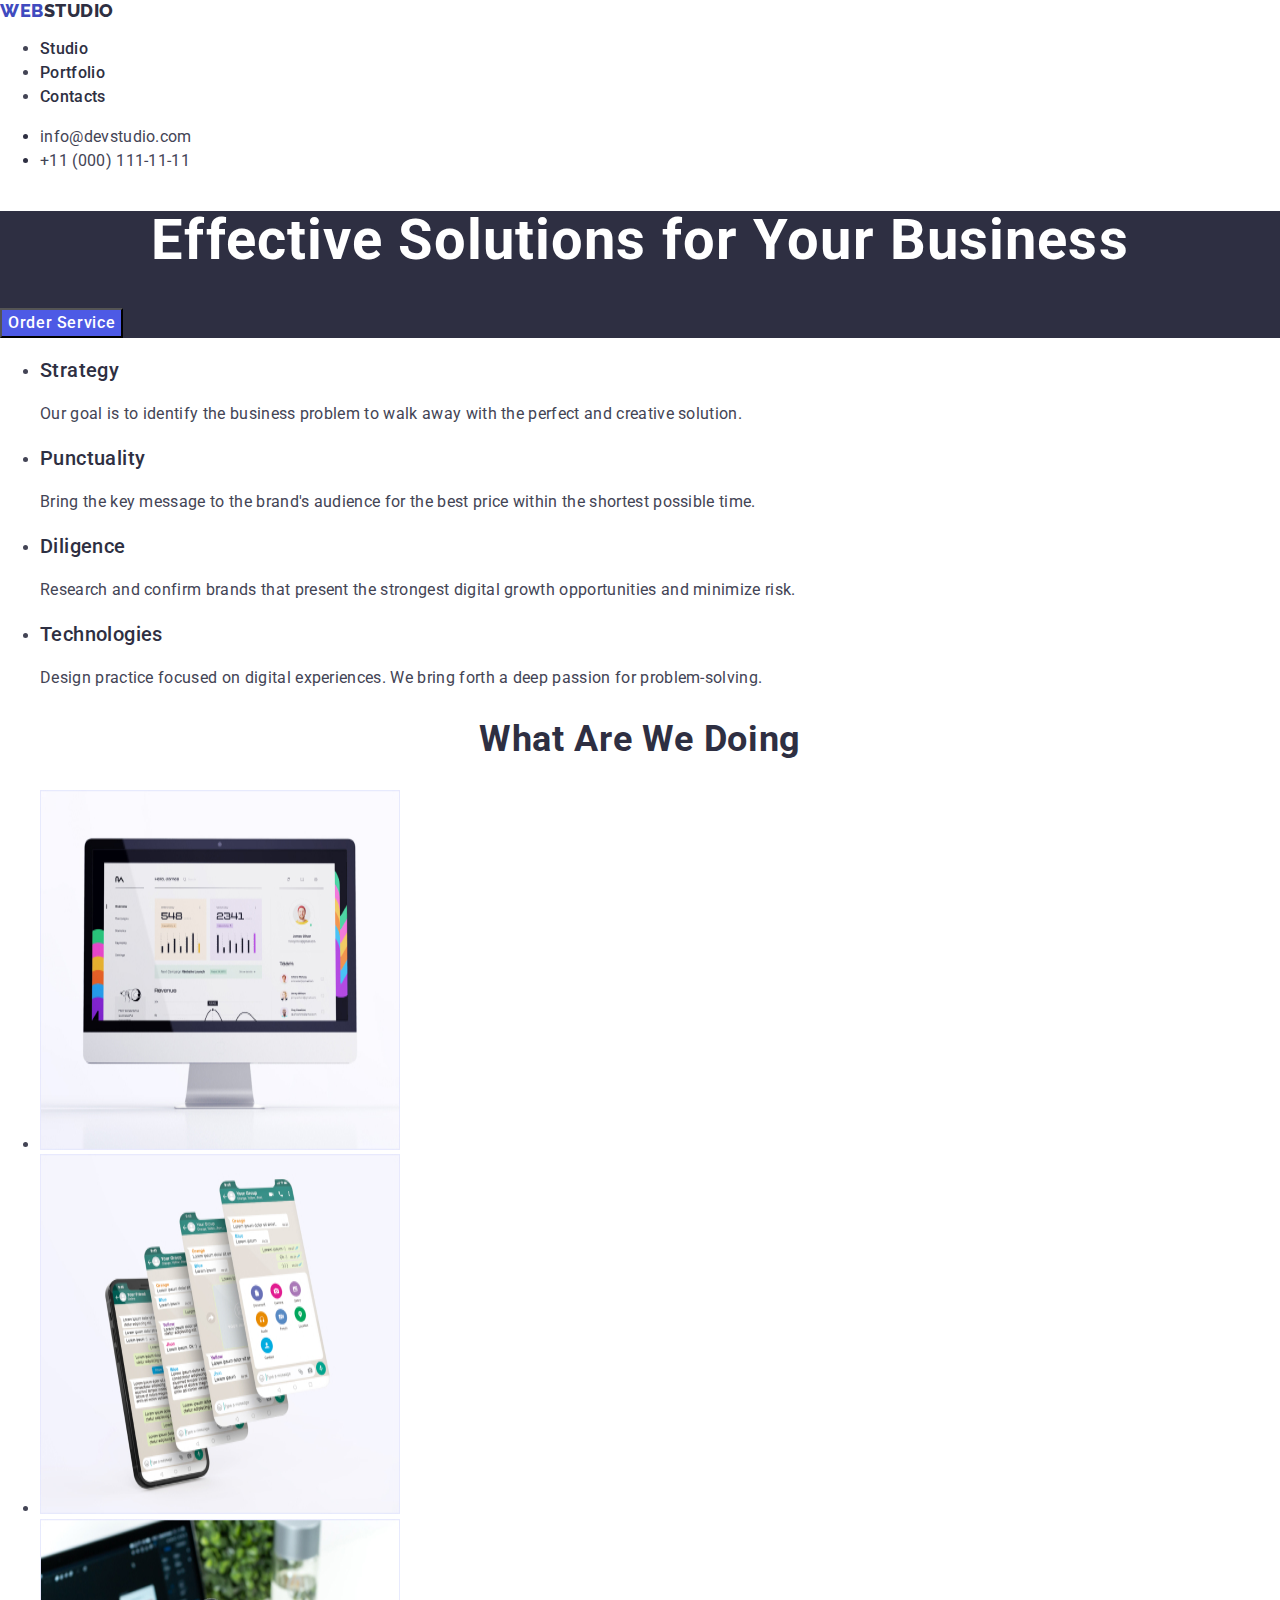
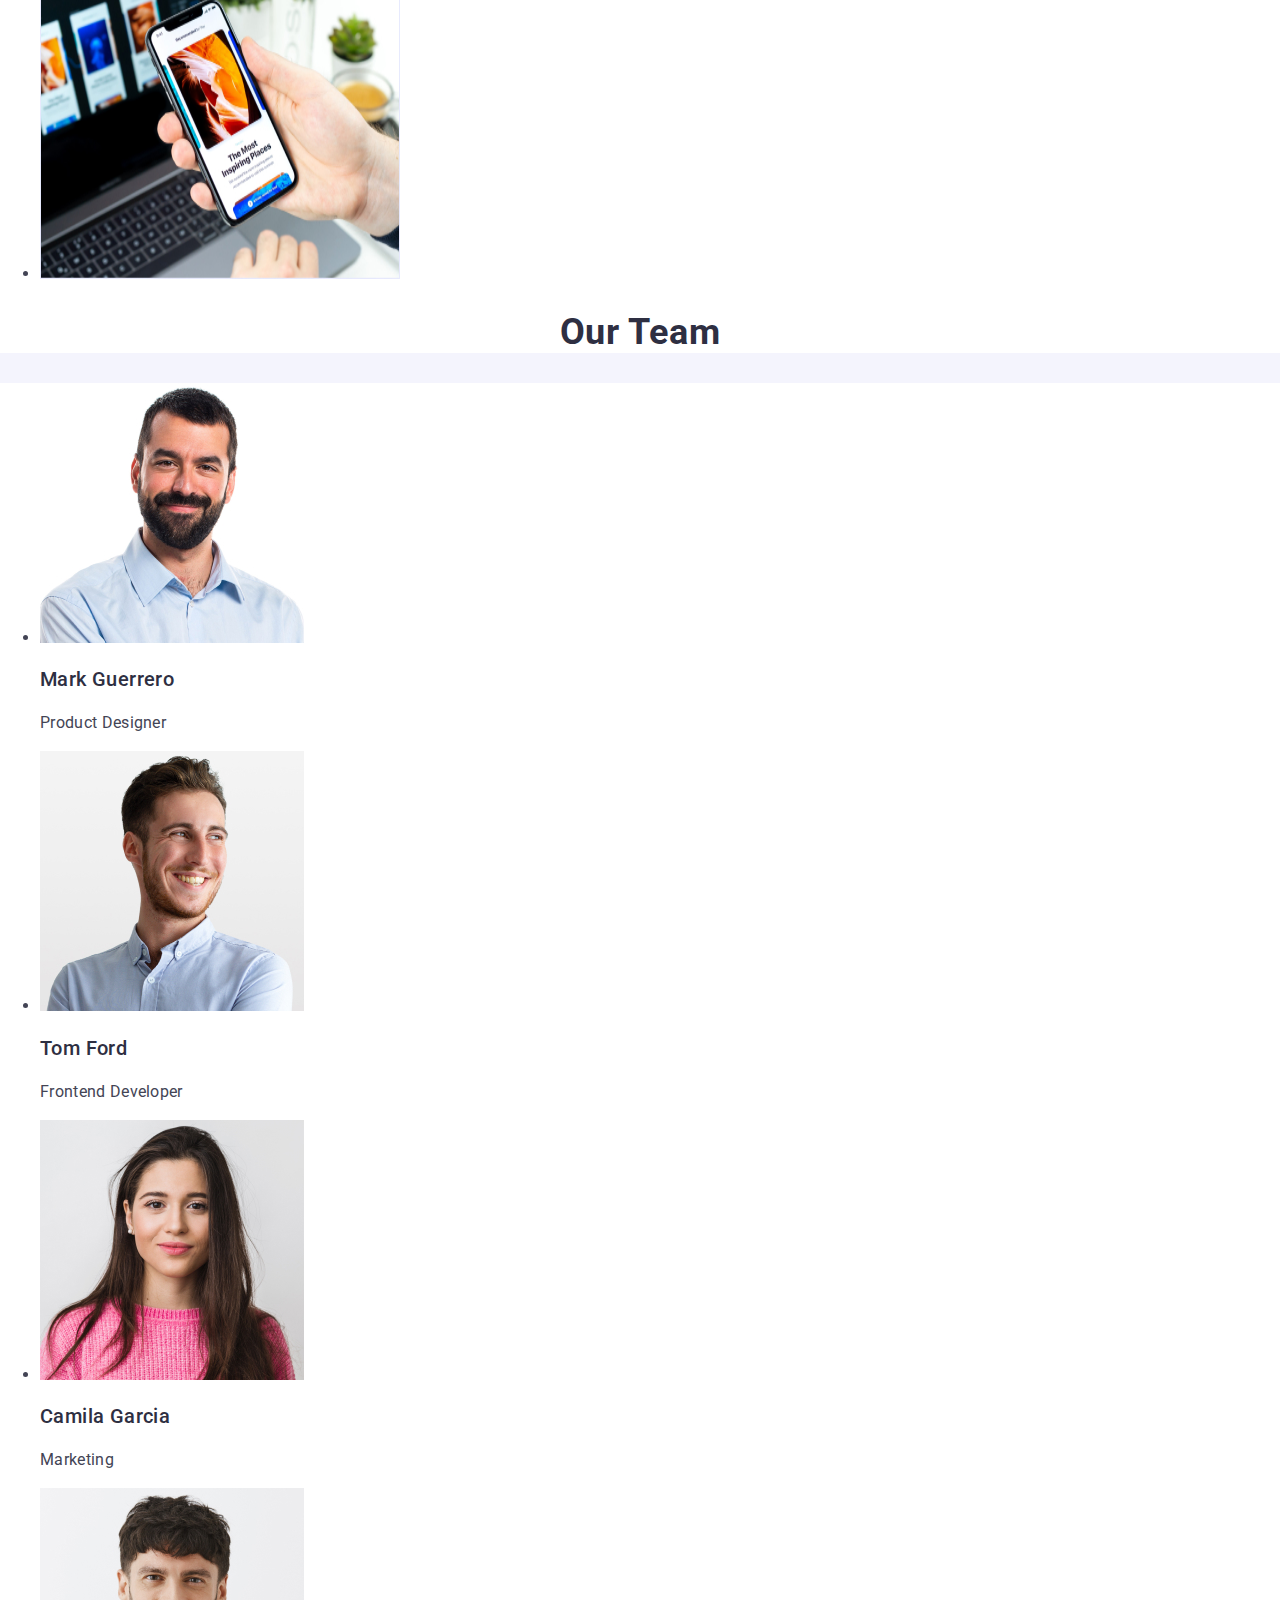
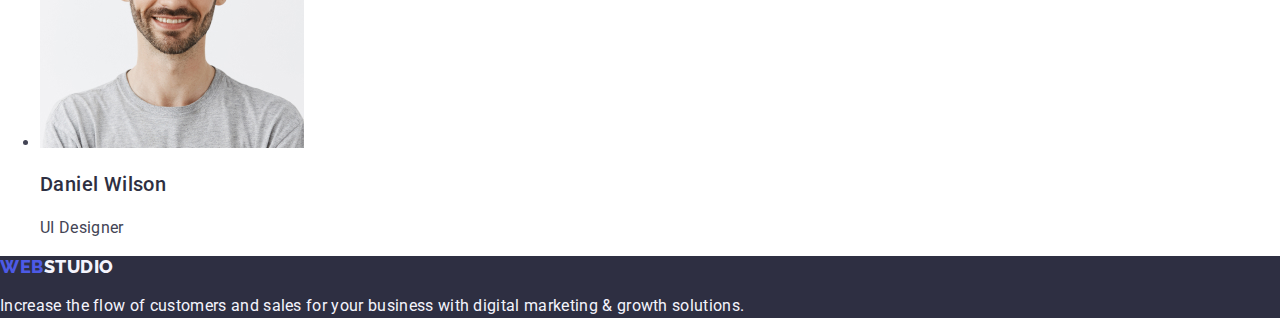
==== commit 2c1cca60: "markup add" ====
--- a/index.html
+++ b/index.html
@@ -6,9 +6,8 @@
     <meta name="viewport" content="width=device-width, initial-scale=1.0" />
   <link rel="preconnect" href="https://fonts.googleapis.com">
   <link rel="preconnect" href="https://fonts.gstatic.com" crossorigin>
-  <link href="https://fonts.googleapis.com/css2?family=Raleway:wght@800family=Roboto:wght@400;500;700;900display=swap"
-    rel="stylesheet">
-  <link rel="stylesheet" href="   https://cdnjs.cloudflare.com/ajax/libs/modern-normalize/2.0.0/modern-normalize.min.css">
+  <link href="https://fonts.googleapis.com/css2?family=Raleway:wght@800&family=Roboto:wght@400;500;700;900&display=swap" rel="stylesheet">
+    <link rel="stylesheet" href="   https://cdnjs.cloudflare.com/ajax/libs/modern-normalize/2.0.0/modern-normalize.min.css">
 
    <link rel="stylesheet" href="./css/styles.css"/>
     <title>WebStudio</title>
